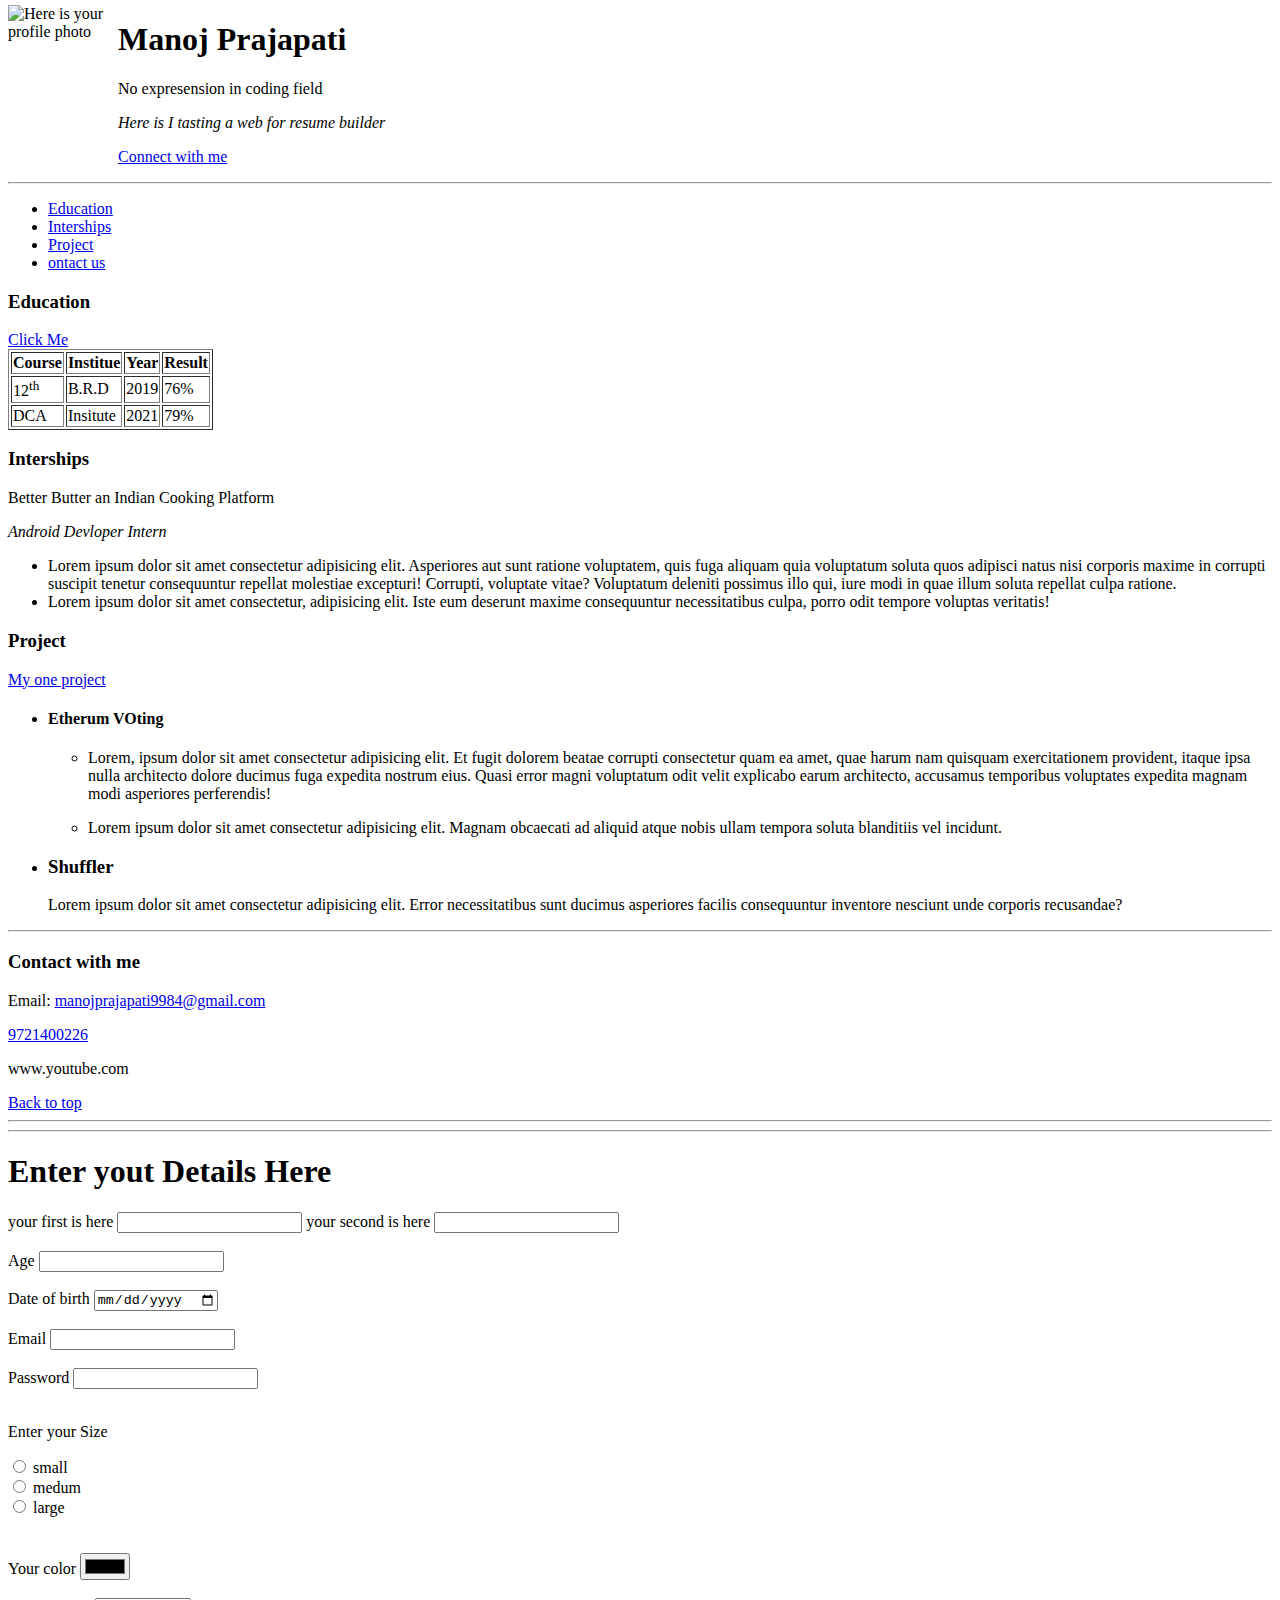
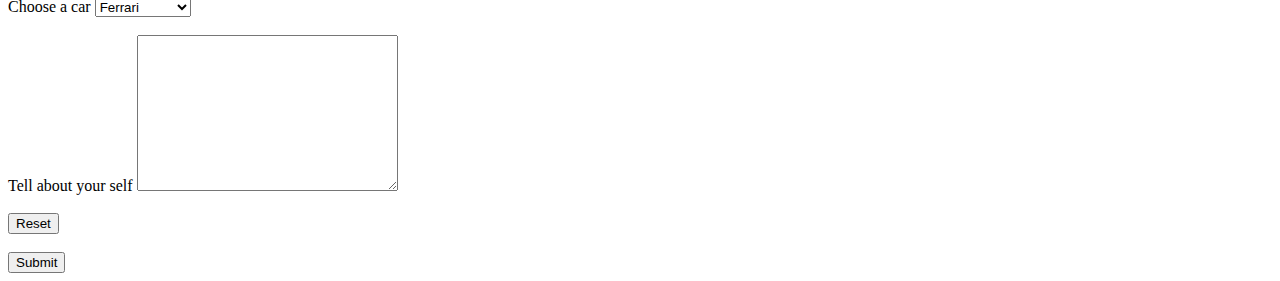
==== index.html @ 11bf30be "Add index.html" ====
<!DOCTYPE html>
<html lang="en">

<head>
    <meta charset="UTF-8">
    <meta http-equiv="X-UA-Compatible" content="IE=edge">
    <meta name="viewport" content="width=device-width, initial-scale=1.0">
    <title>Resume Web.in</title>
</head>

<body>

    <header>
        <img style="float: left; width: 100px; height: 170px; margin-top: -2ch; margin-right: 10px;" src="img\IMG20210731144826.jpg" alt="Here is your profile photo">

        <h1>Manoj Prajapati</h1>
        <p>No expresension in coding field </p>
        <p> <i>Here is I tasting a web for resume builder</i> </p>

        <a href="#Contact">
            <p>Connect with me</p>
        </a>
        <hr>

        <nav>
            <ul>
                <li><a href="#education">Education</a></li>
                <li><a href="#intership">Interships</a></li>
                <li><a href="#project">Project</a></li>
                <li><a href="#contact us">ontact us</a></li>
            </ul>
        </nav>
    </header>

    <main>
        <section id="education">
            <h3>Education</h3>

            <a href="www.google.com">Click Me</a>

            <table border="">
                <tr>
                    <th>Course</th>
                    <th>Institue</th>
                    <th>Year</th>
                    <th>Result</th>
                </tr>
                </tr>
                <td>12<sup>th</sup></td>
                <td>B.R.D</td>
                <td>2019</td>
                <td>76%</td>
                </tr>
                </tr>
                <td>DCA</td>
                <td>Insitute</td>
                <td>2021</td>
                <td>79%</td>
                </tr>
            </table>
        </section>

        <section id="intership">
            <h3>Interships</h3>
            <article>

            <p>Better Butter an Indian Cooking Platform</p>
            <p> <i> Android Devloper Intern </i> </p>

            <ul>
                <li>
                    Lorem ipsum dolor sit amet consectetur adipisicing elit. Asperiores aut sunt ratione voluptatem,
                    quis
                    fuga aliquam quia voluptatum
                    soluta quos adipisci natus nisi corporis maxime in corrupti
                    suscipit tenetur consequuntur repellat molestiae excepturi! Corrupti, voluptate vitae? Voluptatum
                    deleniti possimus illo qui,
                    iure modi in quae illum soluta repellat culpa ratione.
                </li>
                <li>
                    Lorem ipsum dolor sit amet consectetur, adipisicing elit. Iste eum deserunt
                    maxime consequuntur necessitatibus culpa, porro odit tempore voluptas veritatis!
                </li>
            </ul>
        </article>
        </section>

        <section id="project">
            <h3>
                Project
            </h3>

            <a target="_blank" href="NewWebsite.html">
                <p>My one project</p>
            </a>

            <ul>
                <li>
                    <article>
                        <h4>Etherum VOting</h4>
                        <ul>
                            <li>
                                <p>Lorem, ipsum dolor sit amet consectetur adipisicing elit. Et fugit dolorem beatae
                                    corrupti
                                    consectetur quam ea amet, quae harum nam quisquam exercitationem provident, itaque
                                    ipsa
                                    nulla architecto dolore ducimus fuga expedita nostrum eius. Quasi error magni
                                    voluptatum
                                    odit velit explicabo earum architecto, accusamus temporibus voluptates expedita
                                    magnam
                                    modi
                                    asperiores perferendis!</p>
                            </li>
                            <li>
                                <p>Lorem ipsum dolor sit amet consectetur adipisicing elit. Magnam obcaecati ad aliquid
                                    atque
                                    nobis ullam tempora soluta blanditiis vel incidunt.
                                </p>
                            </li>
                        </ul>
                    </article>
                </li>
                <li>
                    <article>
                        <h3>Shuffler</h3>
                        <p>Lorem ipsum dolor sit amet consectetur adipisicing elit. Error necessitatibus sunt ducimus
                            asperiores
                            facilis consequuntur inventore nesciunt unde corporis recusandae?</p>
                    </article>
                </li>
            </ul>
            <hr>
        </section>
    </main>

    <footer id="contact us">

        <h3 id="Contact"> Contact with me </h3>
        <p>Email: <a href="mailto:manojprajapati9984@gmail.com">manojprajapati9984@gmail.com</a></p>
        <a href="tel:+919721400226">
            <p>9721400226
        </a></p>
        <p>www.youtube.com</p>

        <a href="#">Back to top</a>

        <hr>

    </footer>


    <hr>


    <h1>Enter yout Details Here</h1>
    <form action="">

        <label for="">your first is here</label>
        <input type="text">
        <label for="">your second is here</label>
        <input type="text">

        <br><br>

        <label for="">Age</label>
        <input type="number">
        <br><br>

        <label for="">Date of birth</label>
        <input type="date">
        <br><br>

        <label for="email">Email </label>
        <input id="email" type="email">
        <br><br>


        <label for="">Password</label>
        <input type="password">
        <br><br>

        <p>Enter your Size</p>

        <input id="small" name="tshirtSize" type="radio" value="small">
        <label for="small">small</label><br>

        <input id="medum" name="tshirtSize" type="radio" value="medum">
        <label for="medum">medum</label><br>

        <input id="large" name="tshirtSize" type="radio" value="large">
        <label for="large">large</label><br>
        <br><br>

        <label for="color">Your color</label>
        <input id="color" type="color">
        <br><br>


        <label for="cars">Choose a car</label>
        <select name="car" id="cars">
            <option value="ferrari">Ferrari</option>
            <option value="lamborghini">Lamborghini</option>
            <option value="mercidis">Mercidis</option>
            <option value="buggati">Buggati</option>
            <option value="audi">Audi</option>
        </select>
        <br><br>

        <label for="aboutyourself">Tell about your self </label>
        <textarea name="aboutyourself" id="aboutyourself" cols="30" rows="10"></textarea>
        <br><br>
        <input type="reset">
        <br><br>
        <input type="submit">
    </form>


</body>

</html>
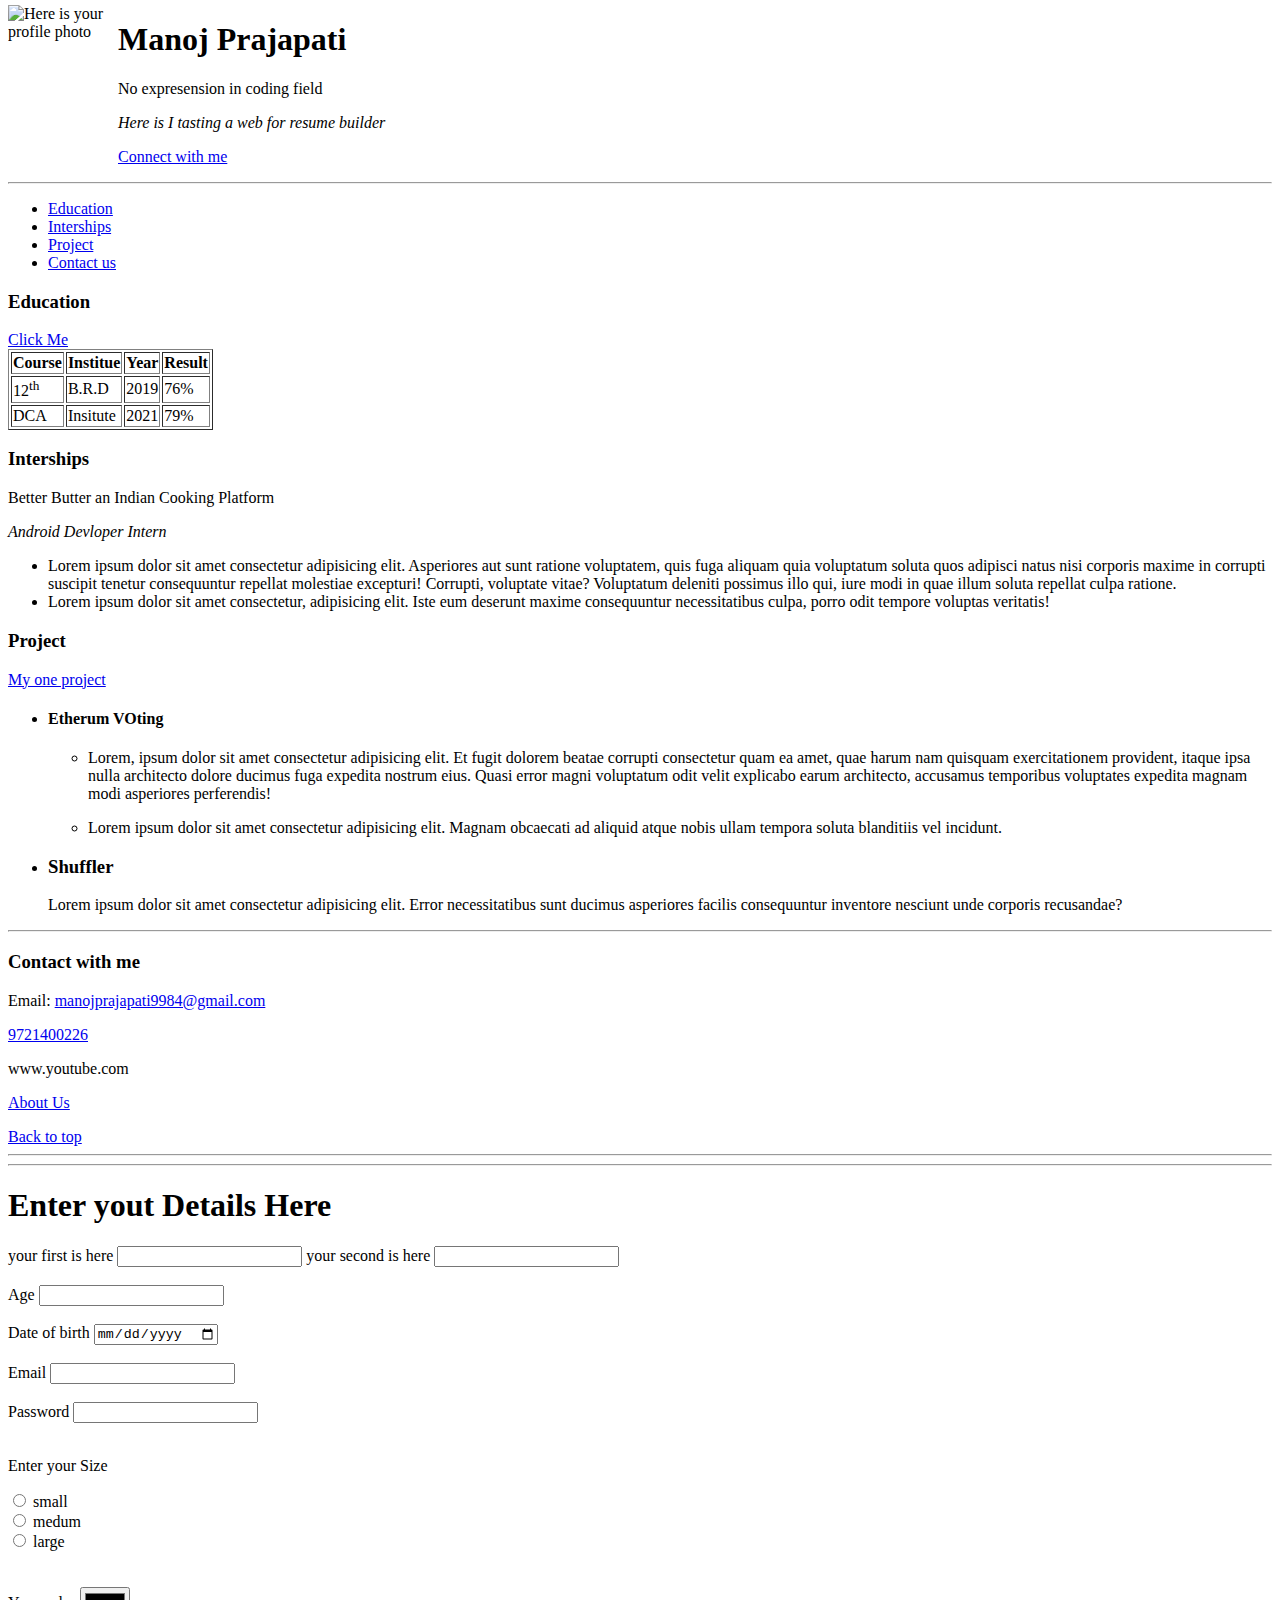
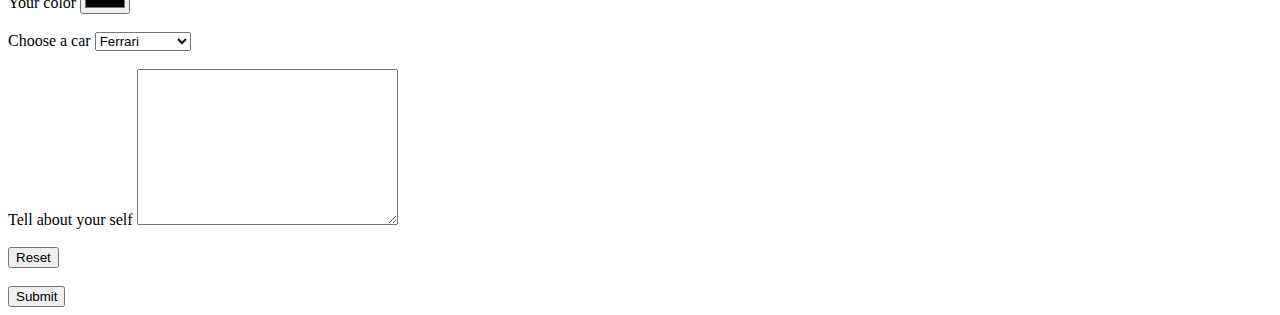
==== commit e7f63a82: "Update index.html" ====
--- a/index.html
+++ b/index.html
@@ -27,7 +27,7 @@
                 <li><a href="#education">Education</a></li>
                 <li><a href="#intership">Interships</a></li>
                 <li><a href="#project">Project</a></li>
-                <li><a href="#contact us">ontact us</a></li>
+                <li><a href="#contact us">Contact us</a></li>
             </ul>
         </nav>
     </header>
@@ -90,8 +90,8 @@
                 Project
             </h3>
 
-            <a target="_blank" href="NewWebsite.html">
-                <p>My one project</p>
+            <p><a target="_blank" href="E Commerce.html">My one project</a></p>
+              
             </a>
 
             <ul>
@@ -141,7 +141,8 @@
             <p>9721400226
         </a></p>
         <p>www.youtube.com</p>
-
+        <p><a href="#about us">About Us</a></p>
+     
         <a href="#">Back to top</a>
 
         <hr>
@@ -217,4 +218,4 @@
 
 </body>
 
-</html>+</html>
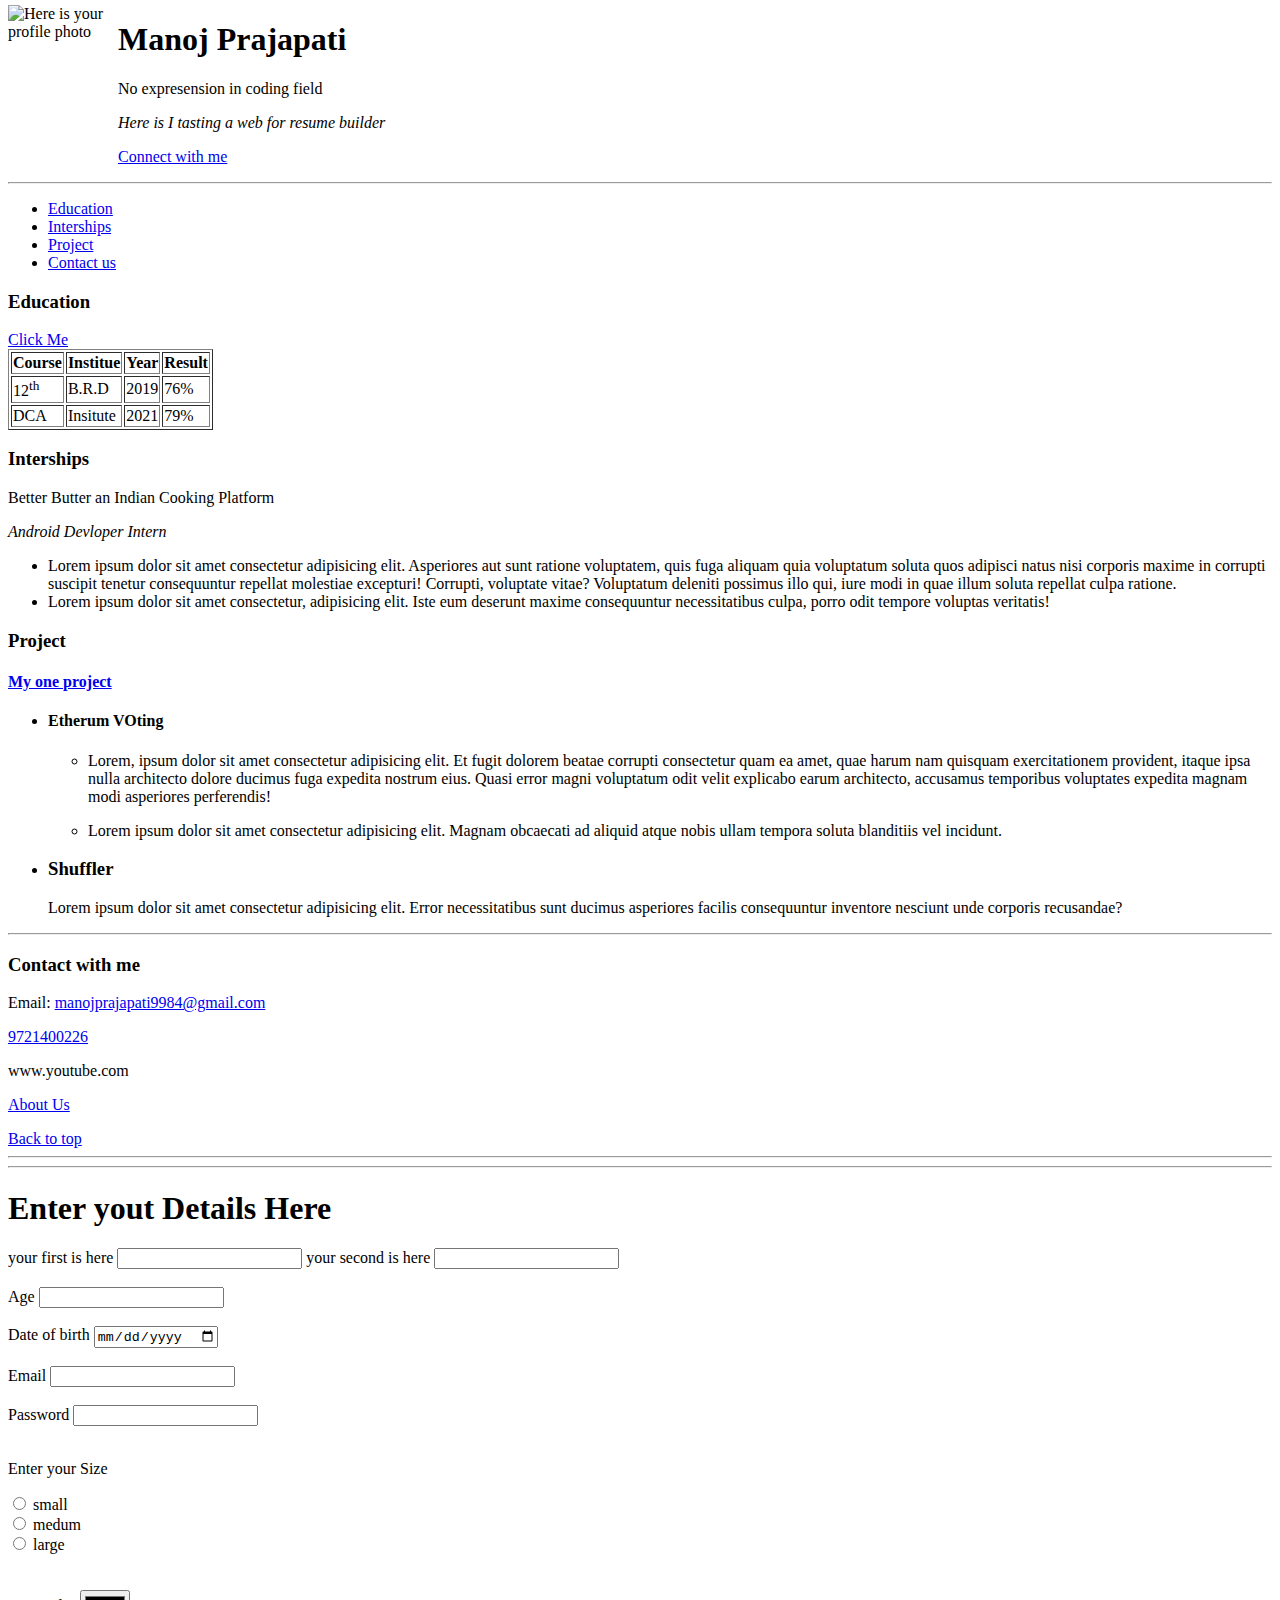
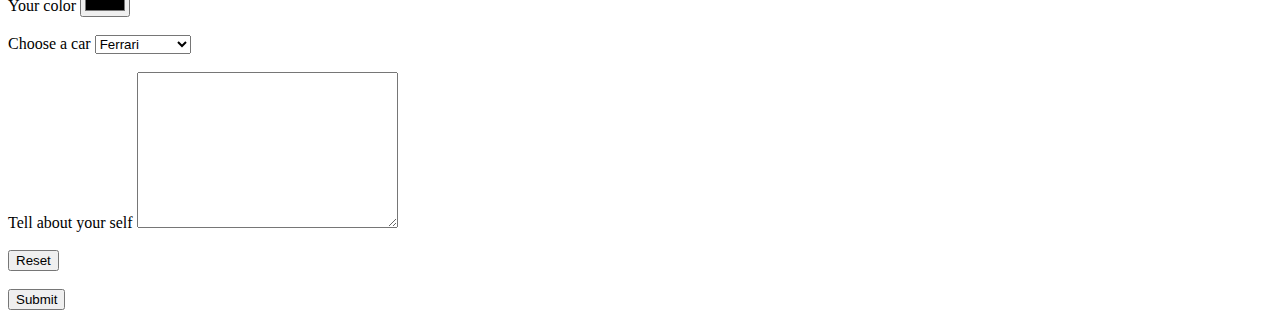
==== commit 78ae69d7: "Update index.html" ====
--- a/index.html
+++ b/index.html
@@ -90,7 +90,7 @@
                 Project
             </h3>
 
-            <p><a target="_blank" href="E Commerce.html">My one project</a></p>
+            <h4></b> <a target="_blank" href="E Commerce.html"> <b> My one project </b></a></h4>
               
             </a>
 
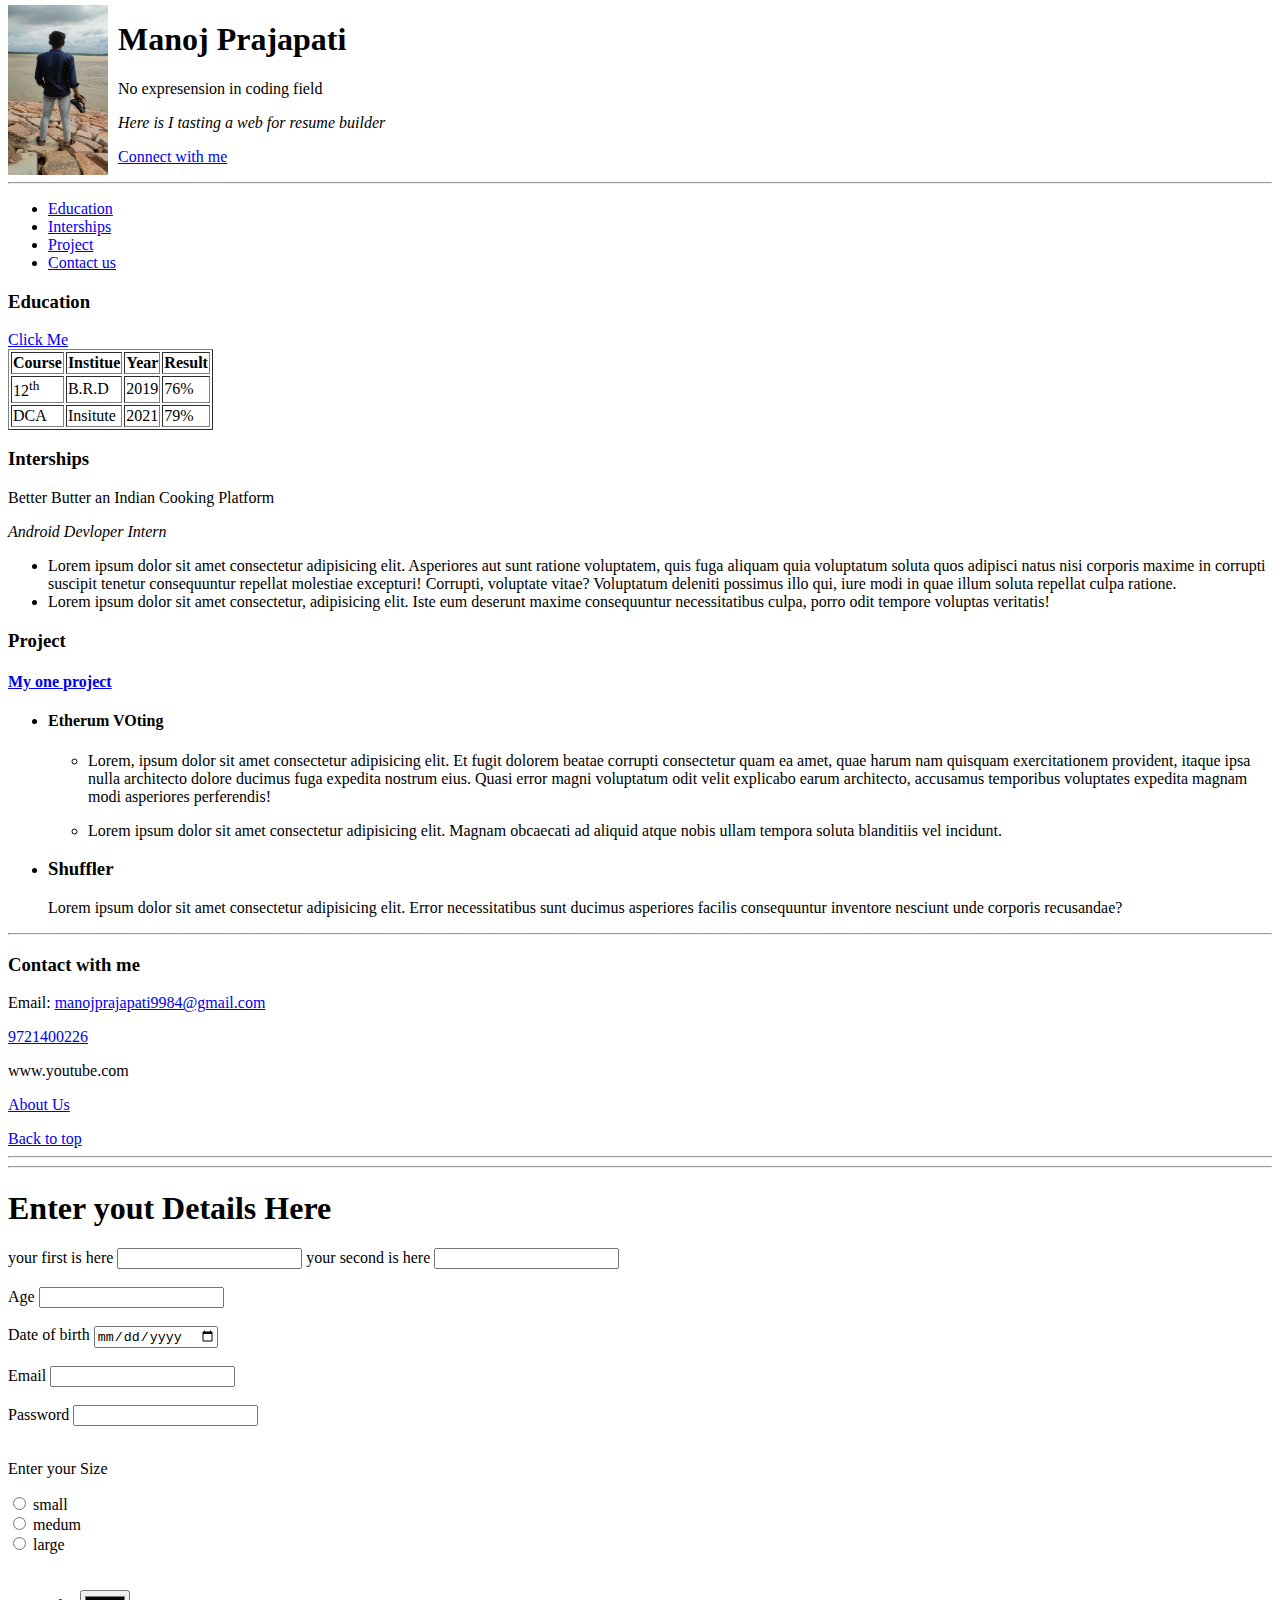
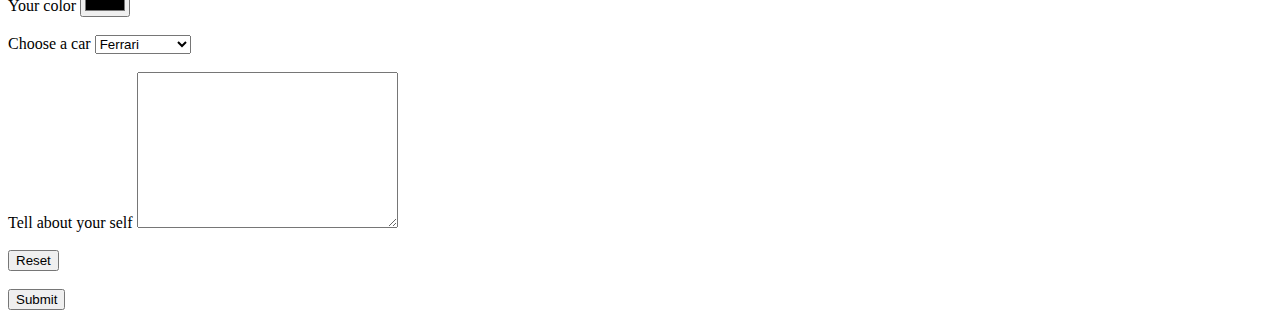
==== commit bf1bd585: "Update index.html" ====
--- a/index.html
+++ b/index.html
@@ -11,7 +11,7 @@
 <body>
 
     <header>
-        <img style="float: left; width: 100px; height: 170px; margin-top: -2ch; margin-right: 10px;" src="img\IMG20210731144826.jpg" alt="Here is your profile photo">
+        <img style="float: left; width: 100px; height: 170px; margin-top: -2ch; margin-right: 10px;" src="IMG20210731144826.jpg" alt="Here is your profile photo">
 
         <h1>Manoj Prajapati</h1>
         <p>No expresension in coding field </p>
